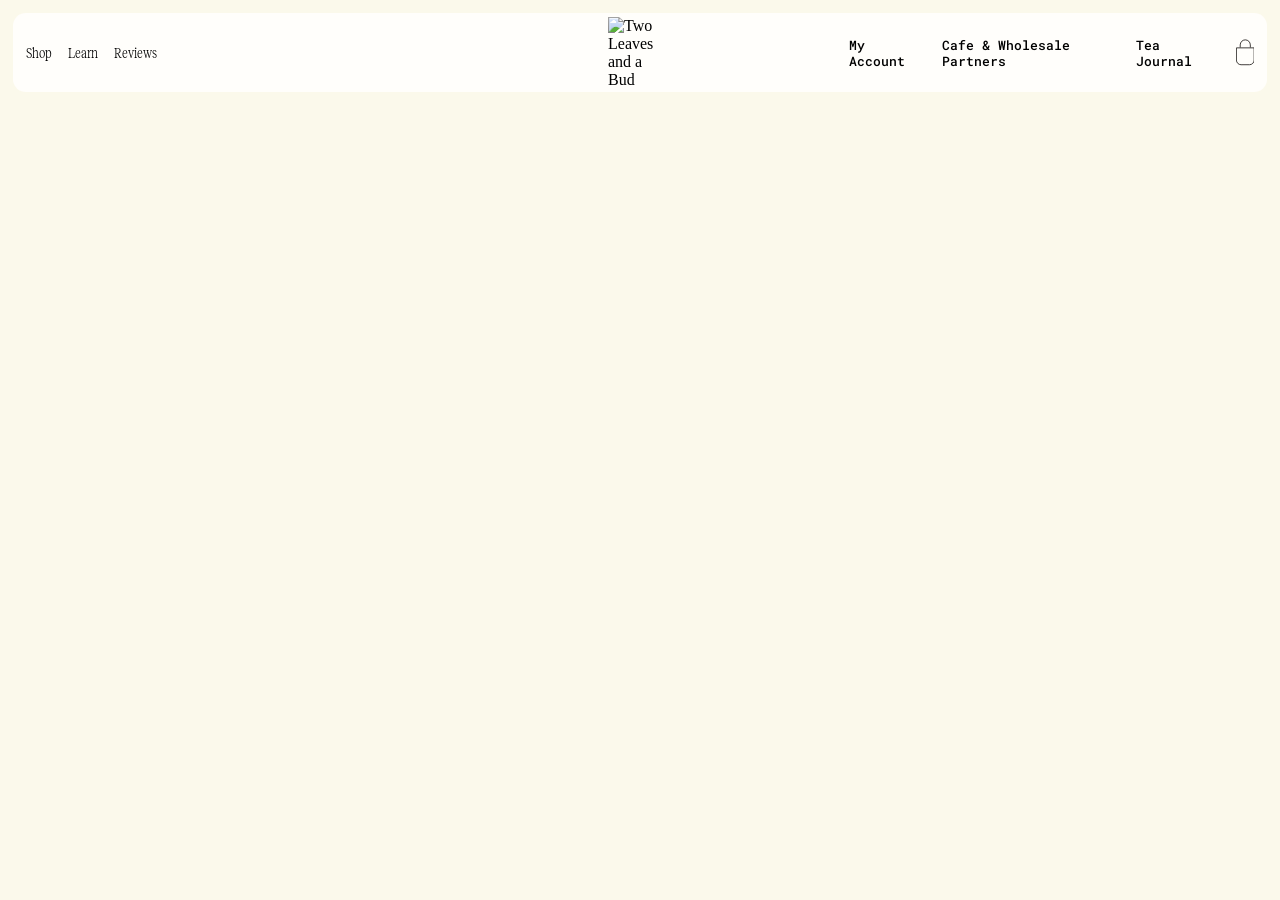
==== As04-two_leaves/index.html @ 8c777b33 "two leaves" ====
<!DOCTYPE html>
<html lang="en">
<head>
    <meta charset="UTF-8">
    <meta name="viewport" content="width=device-width, initial-scale=1.0">
    <title>Document</title>
    <link rel="stylesheet" href="style.css">
</head>
<body>
    <main>
        <nav>
            <div class="nav-part-1">
                <h3>Shop</h3>
                <h3>Learn</h3>
                <h3>Reviews</h3>
            </div>
            <div class="nav-part-2">
                <img src="//www.twoleavestea.com/cdn/shop/files/Twoleaves_logo.svg?v=1768205424&amp;width=420" alt="Two Leaves and a Bud">
            </div>
            <div class="nav-part-3">
                <h3>My Account</h3>
                <h3>Cafe & Wholesale Partners</h3>
                <h3>Tea Journal</h3>
                <svg width="22" height="31" viewBox="0 0 22 31" fill="none" xmlns="http://www.w3.org/2000/svg">
	            <path d="M21.5 10V24.5C21.5 27.5376 19.0376 30 16 30H6C2.96243 30 0.5 27.5376 0.5 24.5V10H21.5Z" stroke="#201C1A" data-darkreader-inline-stroke="" style="--darkreader-inline-stroke: var(--darkreader-text-201c1a, #e1ddd7);"></path>
	            <path d="M5 9.5V6.5C5 3.18629 7.68629 0.5 11 0.5C14.3137 0.5 17 3.18629 17 6.5V9.5" stroke="#201C1A" data-darkreader-inline-stroke="" style="--darkreader-inline-stroke: var(--darkreader-text-201c1a, #e1ddd7);"></path>
                </svg>
            </div>
        </nav>
    </main>
</body>
</html>
---- As04-two_leaves/style.css ----
@font-face {
    font-family: reckless;
    src: url(./font/RecklessCondensedS-TRIAL-Book.woff);
}
@font-face {
    font-family: RobotoMono;
    src: url(./font/RobotoMono-Medium.ttf);
}
*{
margin: 0;
padding: 0;
box-sizing: border-box;
}
html,body{
width: 100%;
height: 100%;
}
main{
    width: 100%;
    min-height:100vh ;
    background-color: #FBF9EB;
    padding: 1vw;
}
nav{
    width:100%;
    background-color:#FFFEFB ;
    display: flex;
    align-items: center;
    justify-content: space-between;
    padding: 0.3vw 1vw;
    border-radius: 1vw;
}
nav .nav-part-1{
    display: flex;
    gap: 1rem;
    font-family: reckless;
    width: 33%;     
}
.nav-part-1 h3{
    font-size:0.9rem ;
    font-weight: 100;
}
nav .nav-part-2{
    width: 5vw;
    height: auto;
}
.nav-part-2 img{
    width: 100%;
    object-fit: cover;
}
.nav-part-3{
    display: flex;
    width: 33%;
    gap: 2vw;
    align-items: center;
    justify-content: end;
    
    font-family: "RobotoMono";
}  
.nav-part-3 h3{
    font-size:0.8rem ;
    font-weight: 100;
}
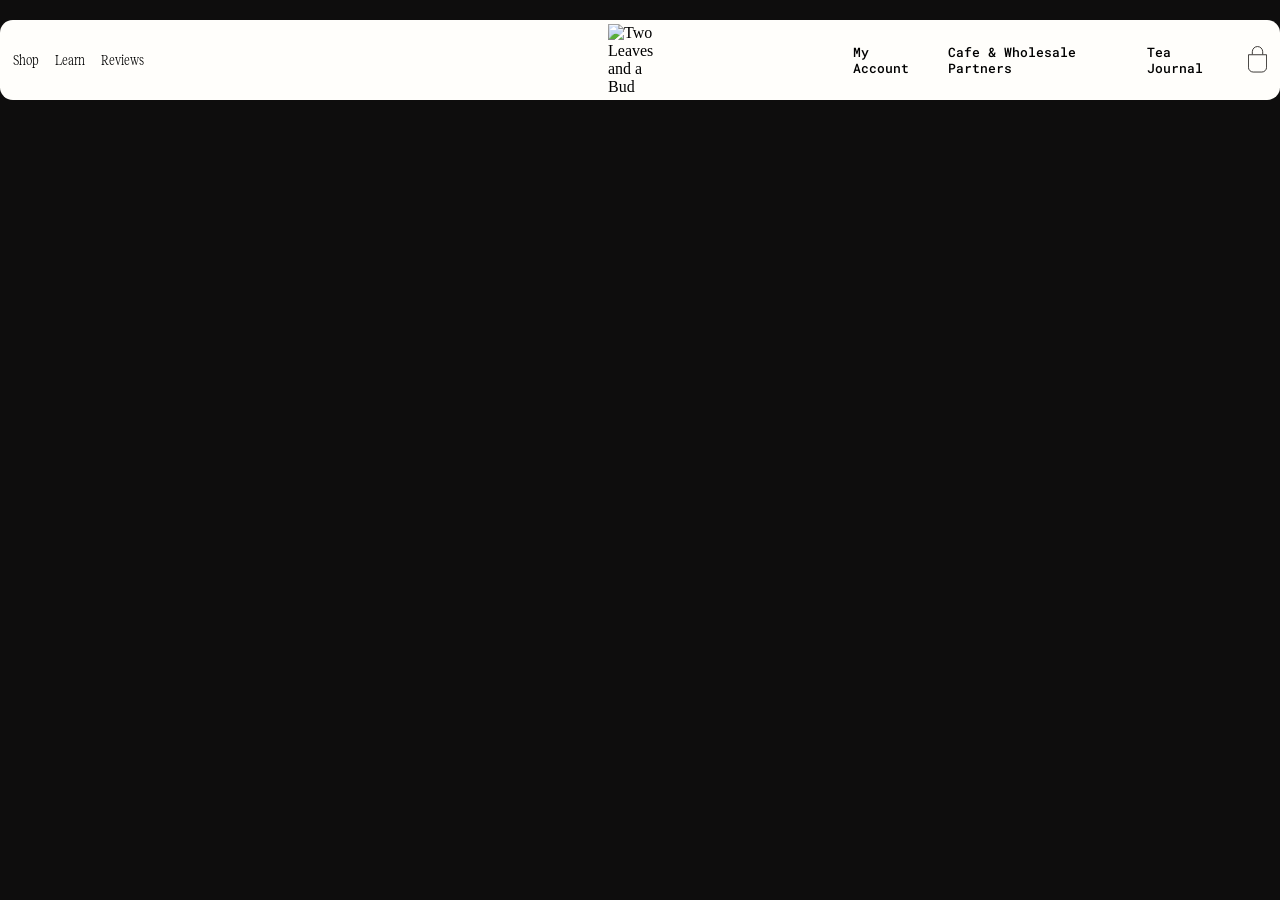
==== commit b861224a: "two leaves" ====
--- a/As04-two_leaves/index.html
+++ b/As04-two_leaves/index.html
@@ -27,6 +27,9 @@
                 </svg>
             </div>
         </nav>
+        <div id="section-1">
+
+        </div>
     </main>
 </body>
 </html>
--- a/As04-two_leaves/style.css
+++ b/As04-two_leaves/style.css
@@ -18,8 +18,8 @@
 main{
     width: 100%;
     min-height:100vh ;
-    background-color: #FBF9EB;
-    padding: 1vw;
+    background-color: #0e0d0d;
+    
 }
 nav{
     width:100%;
@@ -29,6 +29,10 @@
     justify-content: space-between;
     padding: 0.3vw 1vw;
     border-radius: 1vw;
+    position: sticky;
+    top: 20px;
+    left: 0;
+    
 }
 nav .nav-part-1{
     display: flex;
@@ -60,4 +64,12 @@
 .nav-part-3 h3{
     font-size:0.8rem ;
     font-weight: 100;
+}
+#section-1{
+    width: 100%;
+    height: 76vh;
+    background-image: url(https://www.twoleavestea.com/cdn/shop/files/Yuzu_Hero_5d98328c-83cd-4d63-a530-0ee6b13bc667.png?v=1789411890&width=1280);
+    background-size: cover;
+    background-position: center;
+    z-index: -1;
 }
